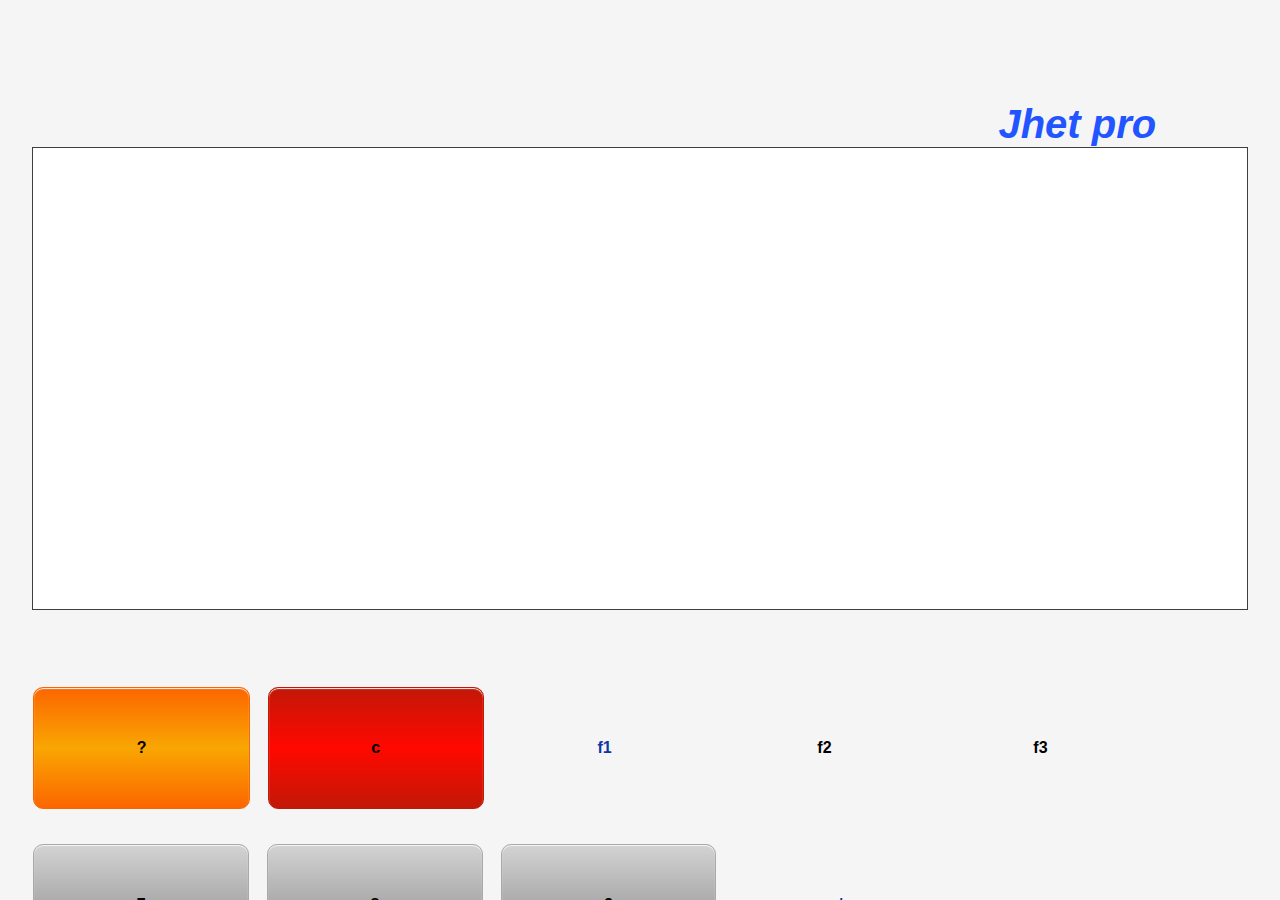
==== Calculator/index.html @ 70b20cdf "Add files via upload" ====
<!DOCTYPE html>
<html>
<head>
	<meta charset="UTF-8">
	<meta name="viewport" content="width=device-width, initial-scale=1.0">
	<meta http-equiv="X-UA-Compatible" content="ie=edge">
	<link rel="stylesheet" href="style.css">
	<title>calculator</title>
</head>
<body>
	<div id="calcCon">
		<form name="calculator" id="inCon">
			<h3>Jhet pro</h3>

			<input id="inScr" type="text" name="txt1">
			<input id="bigInScr" type="text" name="txt2">

						
			<div class="butts tons">
				<input class="but quest" type="button" name="quest" value="?">
				<input class="but clr" type="button" name="clr" value="c" onclick="calculator.txt1.value = ''; calculator.txt2.value = ''">
				<input class="but fun1" btn-group="fun1" disabled="disabled" type="button" name="fun1" value="f1" onclick="buttonclick(event)">
				<input class="but fun2" btn-group="fun2" type="button" name="fun2" value="f2" onclick="buttonclick(event)">
				<input class="but fun3" btn-group="fun3" type="button" name="fun3" value="f3" onclick="buttonclick(event)">
			</div>


			<div class="butts">
				<input class="but ton7" type="button" name="btn7" value="7" onclick="calculator.txt1.value += '7'">
				<input class="but ton8" type="button" name="btn8" value="8" onclick="calculator.txt1.value += '8'">
				<input class="but ton9" type="button" name="btn9" value="9" onclick="calculator.txt1.value += '9'">
				<input class="but slash" btn-group="fun1" type="button" name="slashbtn" id="slashbtn" value="/" onclick="calculator.txt1.value += '/'">
				<input class="but plus" btn-group="fun1" type="button" name="plusbtn" id="plusbtn" value="+" onclick="calculator.txt1.value += '+'">
			</div>


			<div class="butts">
				<input class="but ton4" type="button" name="btn4" value="4" onclick="calculator.txt1.value += '4'">
				<input class="but ton5" type="button" name="btn5" value="5" onclick="calculator.txt1.value += '5'">
				<input class="but ton6" type="button" name="btn6" value="6" onclick="calculator.txt1.value += '6'">
				<input class="but star" btn-group="fun1" type="button" name="starbtn" id="starbtn" value="*" onclick="calculator.txt1.value += '*'">
				<input class="but dash" btn-group="fun1" type="button" name="dashbtn" id="dashbtn" value="-" onclick="calculator.txt1.value += '-'">
			</div>


			<div class="butts">
				<input class="but ton1" type="button" name="btn1" value="1" onclick="calculator.txt1.value += '1'">
				<input class="but ton2" type="button" name="btn2" value="2" onclick="calculator.txt1.value += '2'">
				<input class="but ton3" type="button" name="btn3" value="3" onclick="calculator.txt1.value += '3'">
				<input class="but op" btn-group="fun1" type="button" name="openParenth" id="openParenth" value="(" onclick="calculator.txt1.value += '('">
				<input class="but cp" btn-group="fun1" type="button" name="closeParenth" id="closeParenth" value=")" onclick="calculator.txt1.value += ')'">				
			</div>


			<div class="butts">
				<input class="but mode" type="button" name="modebtn" value="%" onclick="calculator.txt1.value += '%'">
				<input class="but ton0" type="button" name="btn0" value="0" onclick="calculator.txt1.value += '0'">
				<input class="but dot" type="button" name="dotbtn" value="." onclick="calculator.txt1.value += '.'">
				<input class="but del" type="button" name="delbtn" value="del" onclick="removeOne()">
				<input class="but equals" type="button" name="equalsbtn" value="=" onclick="calculator.txt2.value = eval(calculator.txt1.value)">
			</div>
			
		</form>

		<div id="myModal" class="modal">
				<div class="modalCon">
					<div class="modalHead">
						<span class="close">&times</span>
						<h1>Help Menu</h1>
					</div>
					<div class="modalBody">
						<button type="button" class="collapsible">Open Collapsible</button>
						<div class="content">
							<p class="pg">Lorem ipsum dolor sit amet, consectetur adipisicing elit, sed do eiusmod tempor incididunt ut labore et dolore magna aliqua. Ut enim ad minim veniam, quis nostrud exercitation ullamco laboris nisi ut aliquip ex ea commodo consequat.</p>
						</div>
						<button type="button" class="collapsible">Open Collapsible</button>
						<div class="content">
							<p class="pg">Lorem ipsum dolor sit amet, consectetur adipisicing elit, sed do eiusmod tempor incididunt ut labore et dolore magna aliqua. Ut enim ad minim veniam, quis nostrud exercitation ullamco laboris nisi ut aliquip ex ea commodo consequat.</p>
						</div>
					</div>
					<div class="modalFooter">
						<h4>Designed by</h4> <h4>Ezeokafor Tochukwu John</h4>
					</div>
				</div>
		</div>
	</div>

		<template name="fun1">
		</template>



		<template name="fun2">
			<input class="but PI" btn-group="fun2" type="button" name="PI" id="PI" value="π" onclick="calculator.txt2.value = eval('Math.PI * parseFloat(calculator.txt1.value)')">
			<input class="but pow" btn-group="fun2" type="button" name="pow" id="pow" value="^" onclick="calculator.txt2.value = eval('Math.pow(parseFloat(calculator.txt1.value.split(^)) )')">
			<input class="but sqrt" btn-group="fun2" type="button" name="sqrt" id="sqrt" value="√" onclick="calculator.txt2.value = eval('Math.sqrt(parseInt(calculator.txt1.value))')">
			<input class="but ln" btn-group="fun2" type="button" name="ln" id="ln" value="ln" onclick="calculator.txt2.value = eval('Math.log(parseFloat(calculator.txt1.value))')">
			<input class="but log" btn-group="fun2" type="button" name="log" id="log" value="log" onclick="calculator.txt1.value += 'Math.log10'">
			<input class="but rnd" btn-group="fun2" type="button" name="rnd" id="rnd" value="rnd" onclick="calculator.txt1.value += 'Math.random'">
		</template>


		<template  name="fun3">
			<input class="but cos" btn-group="fun3" type="button" name="cos" id="cos" value="cos" onclick="calculator.txt1.value += 'Math.cos'">
			<input class="but sin" btn-group="fun3" type="button" name="sin" id="sin" value="sin" onclick="calculator.txt1.value += 'Math.sin'">
			<input class="but tan" btn-group="fun3" type="button" name="tan" id="tan" value="tan" onclick="calculator.txt1.value += 'Math.tan'">
			<input class="but acos" btn-group="fun3" type="button" name="acos" id="acos" value="acos" onclick="calculator.txt1.value += 'Math.acos'">
			<input class="but asin" btn-group="fun3" type="button" name="asin" id="asin" value="asin" onclick="calculator.txt1.value += 'Math.asin'">
			<input class="but atan" btn-group="fun3" type="button" name="atan" id="atan" value="atan" onclick="calculator.txt1.value += 'Math.atan'">
		</template>

	<script type="text/javascript" src="calc.js"></script>

</body>
</html>
---- Calculator/style.css ----
* {
  padding: 0;
  margin: 0;
  box-sizing: border-box;


  --fun1-color: #1134a6;
  --fun1-border: 1px solid #f5f5f5;

  --fun2-color: #2255ff;
  --fun2-border: 1px solid #f5f5f5;

  --fun3-color:#4682b4;
  --fun3-border: 1px solid #f5f5f5;
}

/*==== Calculator Border ====*/
#calcCon {
  width: 100vw;
  height: 100vh;
  /* background: linear-gradient(#c0c0c0, #d3d3d3, #c0c0c0, #d3d3d3, #c0c0c0); */
  background: #f5f5f5;
  overflow: hidden;
}

#inCon {
  width: 100vw;
  height: 100vh;
}

h3 {
  font-family: lobster, cursive, arial;
  font-style: italic;
  margin: 10% 0 3% 70%;
  text-shadow: inherit;
  color: #2255ff;
}

/*==== Calculator Screen ====*/
/*#screen {
  width: 95%;
  height: 20%;
  border: 1px solid #3e3e3e;
  border-radius: 5px;
  margin: 10% 0 3% 2.5%;
  background-color: #fff;
}*/

#inScr {
  width: 100%;
  height: 2.5%;
  border: 1px solid #3e3e3e;
  border: none;
  font-size: 1.3em;
  /*border-radius: 5px;*/
  padding: 10% 8% 6% 8%;
  margin: 0 0 0 0;
  background-color: #fff;
  text-align: right;
}

#bigInScr {
  width: 100%;
  height: 10%;
  border: 1px solid #3e3e3e;
  border: none;
  font-size: 2em;
  /*border-radius: 5px;*/
  padding: 18% 8% 15% 8%;
  margin: 0 0 0 0;
  background-color: #fff;
  text-align: right;
}

/*==== Divs holding rows of buttons ====*/
.butts {
  /* width: 100%; */
  height: 10vh;
  border-radius: 5px;
  margin: 4% 0 0 0;
  /* font-size: 0em; */
}

.tons {
  margin: 1% 0 0 0;
}

/*==== buttons ====*/
.but {
  border: 1px solid #f5f5f5;
  box-shadow: inset 0 1px 1px #f5f5f5;
  border-radius: 5px;
  padding: 4% 7.5% 4% 7.5%;
  margin: 4% 0 0 1.1%;
  /* background: linear-gradient(#d3d3d3, #a9a9a9, #6e6e6e); */
  color: #000;
  font-weight: bolder;
}

.ton0, .slash {
  padding: 4% 7.5% 4% 7.5%;
}

.equals {
  padding: 4% 7.1% 4% 7.1%;
  color: #35a301;
  border: 1px solid #f5f5f5;
}

.dot {
  padding: 4% 7.9% 4% 7.9%;
}

.plus, .fun1 {
  padding: 4% 7% 4% 7%;
}

.star {
  padding: 4% 7.3% 4% 7.3%;
}

.dash[btn-group="fun1"], 
.op[btn-group="fun1"], 
.cp[btn-group="fun1"], 
.star[btn-group="fun1"], 
.slash[btn-group="fun1"], 
.plus[btn-group="fun1"], 
.fun1[btn-group="fun1"] {
  color: var(--fun1-color);
  border: var(--fun1-border);
}

input[type="button"] {
  font-size: 1em;
}

.mode {
  padding: 4% 6.9% 4% 6.9%;
}

.del {
  padding: 4% 5.3% 4% 5.3%;
  /* background: linear-gradient(#d30000, #ff2400, #d30000); */
  /* border: 1px solid #d30000; */
  color: #d30000;
}

.fun2, .fun3 {
  padding: 4% 6.3% 4% 6.3%;
}

.fun2 {
  color: var(--fun2-color);
  border: var(--fun2-border);
}

.pow[btn-group="fun2"], 
.sqrt[btn-group="fun2"], 
.ln[btn-group="fun2"], 
.PI[btn-group="fun2"], 
.log[btn-group="fun2"], 
.rnd[btn-group="fun2"] {
  color: var(--fun2-color);
  border: var(--fun2-border);
  padding: 4% 6.3% 4% 6.3%;
}

.PI {
  padding: 4% 7.5% 4% 7.5%;
}

.fun3, .cos, 
.sin, .tan, 
.acos, .asin, .atan {
  color: var(--fun3-color);
  border: var(--fun3-border);
}


.quest {
  /* background: linear-gradient(#fc6600, #f9a602, #fc6600); */
  /* border: 1px solid #fc6600; */
  color: #fc6600;
}

.clr {
  /* background: linear-gradient(#c21807, #ff0800, #c21807); */
  /* border: 1px solid #c21807; */
  color: #c21807;
}

/*==== Modal Design ====*/
.modal {
  display: none;
  position: fixed;
  z-index: 1;
  padding-top: 5%;
  left: 0;
  top: 0;
  width: 100%;
  height: 100vh;
  overflow: auto;
  background-color: rgb(0,0,0);
  background-color: rgba(0,0,0,0.4);
}

.modalHead {
  width: 100%;
  height: 8vh;
  background: linear-gradient(#5cb85c, #56be43, #5cb85c);
  border: 1px solid #4cbb17;
  color: #fff;
  font-size: 1em;
  font-family: Arial, Helvetica, sans-serif;
  text-align: center;
  padding: 2% 5%;
}

.modalBody {
  width: 100%;
  height: 75vh;
  padding: 2% 5%;
}

.pg {
  font-size: 1em;
}

.modalFooter {
  width: 100%;
  height: 8vh;
  background: linear-gradient(#5cb85c, #56be43, #5cb85c);
  border: 1px solid #4cbb17;
  color: #fff;
  font-size: 1em;
  font-family: Arial, Helvetica, sans-serif;
  text-align: center;
  padding: 2% 5%;
}

.modalCon {
  position: relative;
  background-color: #fefefe;
  margin: auto;
  padding: 0;
  border: 1px solid #888;
  width: 90%;
  box-shadow: 0 4px 8px 0 rgba(0,0,0,0.2), 0 6px 20px 0 rgba(0,0,0,0.19);
  animation-name: animatetop;
  animation-duration: 0.4s;
}

@keyframes animatetop {
  from {
    top: -300px;
    opacity: 0;
  }

  to {
    top: 0;
    opacity: 1;
  }
}

.close {
  color: #fff;
  float: right;
  font-size: 2em;
  font-weight: bold;
}

.close:hover,
.close:focus {
  color: #000;
  text-decoration: none;
  cursor: pointer;
}

/*===== COLLAPSIBLE =====*/
.collapsible {
  background-color: #fff;
  color: #009900;
  cursor: pointer;
  padding: 2%;
  width: 100%;
  height: 7vh;
  border: none;
  text-align: left;
  outline: none;
  font-size: 1em;
}

.active, .collapsible:hover {
  background-color: #fff;
  font-weight: bolder;
}

.content {
  padding: 0 18px;
  max-height: 0;
  overflow: hidden;
  transition: max-height 0.2s ease-out;
  background-color: #f1f1f1;
}

.collapsible:after {
  content: '\02795'; /* Unicode character for "plus" sign (+) */
  font-size: 13px;
  color: white;
  float: right;
  margin-left: 5px;
}

.active:after {
  content: "\2796"; /* Unicode character for "minus" sign (-) */
}


@media only screen and (min-width: 450px) {


  /*==== Calculator Screen ====*/
  /*#screen {
    width: 95%;
    height: 20%;
    border: 1px solid #3e3e3e;
    border-radius: 5px;
    margin: 10% 0 3% 2.5%;
    background-color: #fff;
  }*/

  #inScr {
    width: 95%;
    height: 1.5%;
    border: 1px solid #3e3e3e;
    border-bottom: none;
    font-size: 1.7em;
    padding: 5% 0 5% 0%;
    margin: 0 0 0 2.5%;
    background-color: #fff;
    text-align: right;
  }

  #bigInScr {
    width: 95%;
    height: 8%;
    border: 1px solid #3e3e3e;
    border-top: none;
    /*border-radius: 5px;*/
    font-size: 2.8em;
    padding: 13% 0 13% 0%;
    margin: 0 0 0 2.5%;
    background-color: #fff;
    text-align: right;
  }

  /*==== Calculator Border ====*/
  h3 {
    font-family: lobster, cursive, arial;
    font-style: italic;
    font-size: 2em;
    margin: 8% 0 0 75%;
    text-shadow: inherit;
  }

  /*==== Divs holding rows of buttons ====*/
  .butts {
    width: 100%;
    height: 5.5vh;
    border-radius: 5px;
    margin: 8.2% 0 0 1.5%;
  }

  .tons {
    margin: 5% 0 0 1.5%;
  }

  /*==== buttons ====*/
  .but {
    border: 1px solid #a9a9a9;
    border-radius: 10px;
    padding: 4% 8% 4% 8%;
    margin: 1% 0 0 1.1%;
    background: linear-gradient(#d3d3d3, #a9a9a9, #6e6e6e);
    color: #000;
    font-weight: bolder;
    font-size: 1.5em;
    cursor: pointer;
  }

  .ton0 {
    padding: 4% 8% 4% 8%;
  }

  .equals {
    padding: 4% 7.5% 4% 7.5%;
    background: linear-gradient(#4cbb17, #39ff14, #4cbb17);
    border: 1px solid #4cbb17;
  }

  .plus {
    padding: 4% 7.6% 4% 7.6%;
    background: var(--fun1-background);
    border: var(--fun1-border);
  }

  .dot {
    padding: 4% 8.6% 4% 8.6%;
  }

  .slash {
    padding: 4% 8% 4% 8%;
    background: var(--fun1-background);
    border: var(--fun1-border);
  }

  .star {
    padding: 4% 8% 4% 8%;
    background: var(--fun1-background);
    border: var(--fun1-border);
  }

  .mode {
    padding: 4% 7.5% 4% 7.5%;
  }

  .dash {
    padding: 4% 7.8% 4% 7.8%;
    background: var(--fun1-background);
    border: var(--fun1-border);
  }

  .op {
    background: var(--fun1-background);
    border: var(--fun1-border);
  }

  .cp {
    background: var(--fun1-background);
    border: var(--fun1-border);
  }

  .del {
    padding: 4% 6.2% 4% 6.2%;
    background: linear-gradient(#d30000, #ff2400, #d30000);
    border: 1px solid #d30000;
  }

  .fun1 {
    padding: 4% 7.4% 4% 7.4%;
    background: var(--fun1-background);
    border: var(--fun1-border);
  }

  .fun2 {
    padding: 4% 7.1% 4% 7.1%;
    background: var(--fun2-background);
    border: var(--fun2-border);
  }

  .PI {
    background: var(--fun2-background);
    border: var(--fun2-border);
  }

  .pow {
    background: var(--fun2-background);
    border: var(--fun2-border);
  }

  .sqrt {
    background: var(--fun2-background);
    border: var(--fun2-border);
  }

  .ln {
    background: var(--fun2-background);
    border: var(--fun2-border);
  }

  .log {
    background: var(--fun2-background);
    border: var(--fun2-border);
  }

  .rnd {
    background: var(--fun2-background);
    border: var(--fun2-border);
  }

  .fun3 {
    padding: 4% 7.1% 4% 7.1%;
    background: var(--fun3-background);
    border: var(--fun3-border);
  }

  .cos {
    background: var(--fun3-background);
    border: var(--fun3-border);
  }

  .sin {
    background: var(--fun3-background);
    border: var(--fun3-border);
  }

  .tan {
    background: var(--fun3-background);
    border: var(--fun3-border);
  }

  .acos {
    background: var(--fun3-background);
    border: var(--fun3-border);
  }

  .asin {
    background: var(--fun3-background);
    border: var(--fun3-border);
  }

  .atan {
    background: var(--fun3-background);
    border: var(--fun3-border);
  }

  .quest {
    background: linear-gradient(#fc6600, #f9a602, #fc6600);
    border: 1px solid #fc6600;
  }

  .clr {
    background: linear-gradient(#c21807, #ff0800, #c21807);
    border: 1px solid #c21807;
  }

}

@media only screen and (min-width: 800px) {


  /*==== Calculator Screen ====*/
/*#screen {
  width: 95%;
  height: 20%;
  border: 1px solid #3e3e3e;
  border-radius: 5px;
  margin: 10% 0 3% 2.5%;
  background-color: #fff;
}*/

#inScr {
  width: 95%;
  height: 1.5%;
  border: 1px solid #3e3e3e;
  border-bottom: none;
  /*border-radius: 5px;*/
  font-size: 2.3em;
  padding: 5% 0 5% 0%;
  margin: 0 0 0 2.5%;
  background-color: #fff;
  text-align: right;
}

#bigInScr {
  width: 95%;
  height: 8%;
  border: 1px solid #3e3e3e;
  border-top: none;
  /*border-radius: 5px;*/
  font-size: 3.8em;
  padding: 13% 0 13% 0%;
  margin: 0 0 0 2.5%;
  background-color: #fff;
  text-align: right;
}

   /*==== Calculator Border ====*/
  h3 {
    font-family: lobster, cursive, arial;
    font-style: italic;
    font-size: 2.5em;
    margin: 8% 0 0 78%;
    text-shadow: inherit;
  }

  /*==== Divs holding rows of buttons ====*/
  .butts {
    width: 100%;
    height: 5.8vh;
    border-radius: 5px;
    margin: 8.2% 0 0 1.5%;
  }

  .tons {
    margin: 5% 0 0 1.5%;
  }

  /*==== buttons ====*/
  .but {
    border: 1px solid #a9a9a9;
    border-radius: 10px;
    padding: 4% 8% 4% 8%;
    margin: 1% 0 0 1.1%;
    background: linear-gradient(#d3d3d3, #a9a9a9, #6e6e6e);
    color: #000;
    font-weight: bolder;
    font-size: 2em;
    cursor: pointer;
  }

  .ton0 {
    padding: 4% 8% 4% 8%;
  }

  .equals {
    padding: 4% 7.5% 4% 7.5%;
    background: linear-gradient(#4cbb17, #39ff14, #4cbb17);
    border: 1px solid #4cbb17;
  }

  .plus {
    padding: 4% 7.6% 4% 7.6%;
    background: var(--fun1-background);
    border: var(--fun1-border);
  }

  .dot {
    padding: 4% 8.6% 4% 8.6%;
  }

  .slash {
    padding: 4% 8% 4% 8%;
    background: var(--fun1-background);
    border: var(--fun1-border);
  }

  .star {
    padding: 4% 8% 4% 8%;
    background: var(--fun1-background);
    border: var(--fun1-border);
  }

  .mode {
    padding: 4% 7.4% 4% 7.4%;
  }

  .dash {
    padding: 4% 7.8% 4% 7.8%;
    background: var(--fun1-background);
    border: var(--fun1-border);
  }

  .op {
    background: var(--fun1-background);
    border: var(--fun1-border);
  }

  .cp {
    background: var(--fun1-background);
    border: var(--fun1-border);
  }

  .del {
    padding: 4% 6.2% 4% 6.2%;
    background: linear-gradient(#d30000, #ff2400, #d30000);
    border: 1px solid #d30000;
  }

  .fun1 {
    padding: 4% 7.4% 4% 7.4%;
    background: var(--fun1-background);
    border: var(--fun1-border);
  }

  .fun2 {
    padding: 4% 7.1% 4% 7.1%;
    background: var(--fun2-background);
    border: var(--fun2-border);
  }

  .PI {
    background: var(--fun2-background);
    border: var(--fun2-border);
  }

  .pow {
    background: var(--fun2-background);
    border: var(--fun2-border);
  }

  .sqrt {
    background: var(--fun2-background);
    border: var(--fun2-border);
  }

  .ln {
    background: var(--fun2-background);
    border: var(--fun2-border);
  }

  .log {
    background: var(--fun2-background);
    border: var(--fun2-border);
  }

  .rnd {
    background: var(--fun2-background);
    border: var(--fun2-border);
  }

  .fun3 {
    padding: 4% 7.1% 4% 7.1%;
    background: var(--fun3-background);
    border: var(--fun3-border);
  }

  .cos {
    background: var(--fun3-background);
    border: var(--fun3-border);
  }

  .sin {
    background: var(--fun3-background);
    border: var(--fun3-border);
  }

  .tan {
    background: var(--fun3-background);
    border: var(--fun3-border);
  }

  .acos {
    background: var(--fun3-background);
    border: var(--fun3-border);
  }

  .asin {
    background: var(--fun3-background);
    border: var(--fun3-border);
  }

  .atan {
    background: var(--fun3-background);
    border: var(--fun3-border);
  }

  .quest {
    background: linear-gradient(#fc6600, #f9a602, #fc6600);
    border: 1px solid #fc6600;
  }

  .clr {
    background: linear-gradient(#c21807, #ff0800, #c21807);
    border: 1px solid #c21807;
  }

    /*==== Modal Design ====*/
  .modal {
    display: none;
    position: fixed;
    z-index: 1;
    padding-top: 100px;
    left: 0;
    top: 0;
    width: 100%;
    height: 100vh;
    overflow: auto;
    background-color: rgb(0,0,0);
    background-color: rgba(0,0,0,0.4);
  }

  .modalHead {
    width: 100%;
    height: 8vh;
    background: linear-gradient(#5cb85c, #56be43, #5cb85c);
    border: 1px solid #4cbb17;
    color: #fff;
    font-size: 2em;
    font-family: Arial, Helvetica, sans-serif;
    text-align: center;
    padding: 2% 5%;
  }

  .modalBody {
    width: 100%;
    height: 70vh;
    padding: 2% 5%;
  }

  #pg {
    font-size: 2em;
  }

  .modalFooter {
    width: 100%;
    height: 8vh;
    background: linear-gradient(#5cb85c, #56be43, #5cb85c);
    border: 1px solid #4cbb17;
    color: #fff;
    font-size: 2em;
    font-family: Arial, Helvetica, sans-serif;
    text-align: center;
    padding: 2% 5%;
  }

  .modalCon {
    position: relative;
    background-color: #fefefe;
    margin: auto;
    padding: 0;
    border: 1px solid #888;
    width: 90%;
    box-shadow: 0 4px 8px 0 rgba(0,0,0,0.2), 0 6px 20px 0 rgba(0,0,0,0.19);
    animation-name: animatetop;
    animation-duration: 0.4s;
  }

  @keyframes animatetop {
    from {
      top: -300px;
      opacity: 0;
    }

    to {
      top: 0;
      opacity: 1;
    }
  }

  .close {
    color: #fff;
    float: right;
    font-size: 2em;
    font-weight: bold;
  }

  .close:hover,
  .close:focus {
    color: #000;
    text-decoration: none;
    cursor: pointer;
  }

  /*===== COLLAPSIBLE =====*/
  .collapsible {
    background-color: #777;
    color: white;
    cursor: pointer;
    padding: 18px;
    width: 100%;
    height: 7vh;
    border: none;
    text-align: left;
    outline: none;
    font-size: 2em;
  }

  .active, .collapsible:hover {
    background-color: #555;
  }

  .content {
    padding: 0 18px;
    max-height: 0;
    overflow: hidden;
    transition: max-height 0.2s ease-out;
    background-color: #f1f1f1;
  }

}
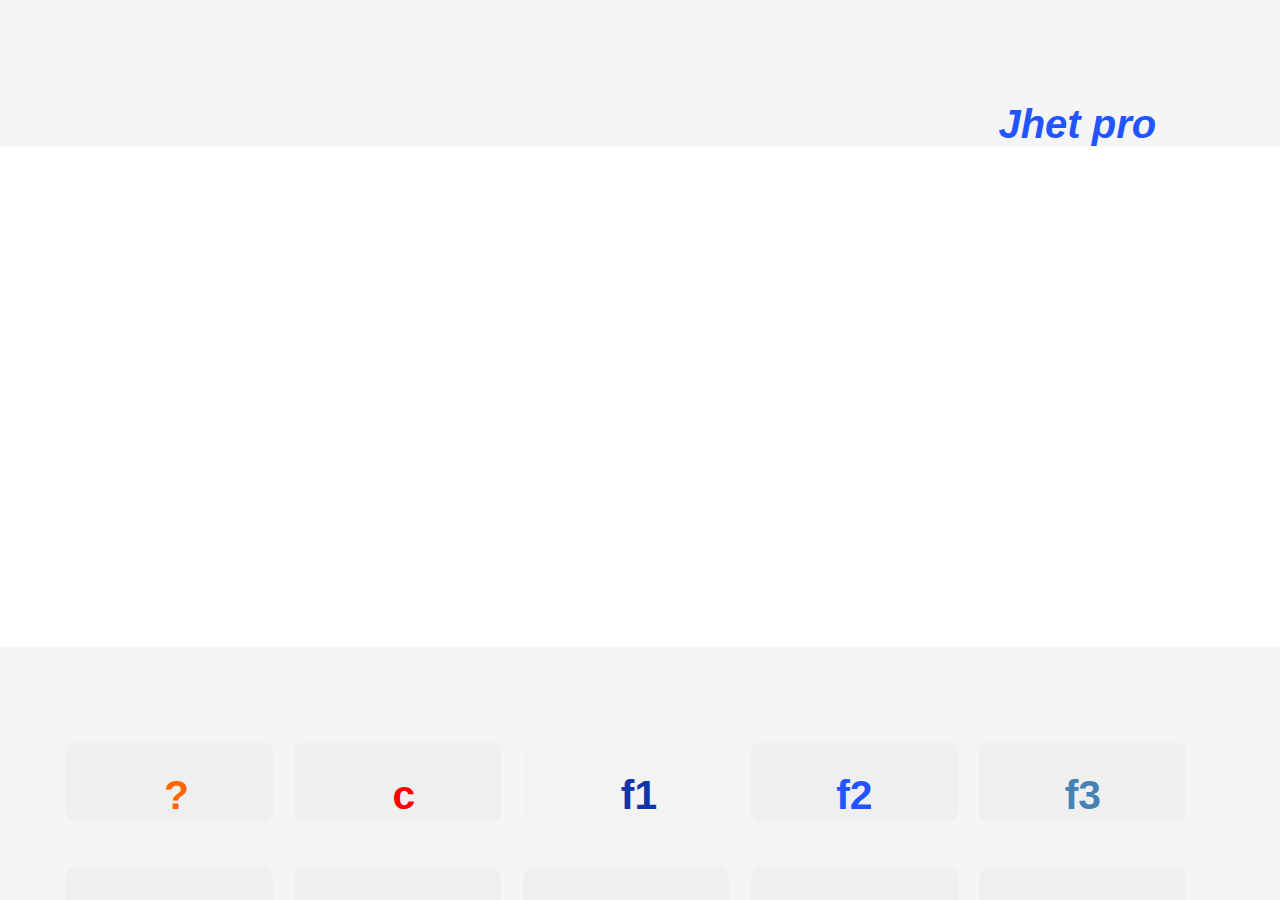
==== commit 915636fd: "Add files via upload" ====
--- a/Calculator/index.html
+++ b/Calculator/index.html
@@ -4,7 +4,7 @@
 	<meta charset="UTF-8">
 	<meta name="viewport" content="width=device-width, initial-scale=1.0">
 	<meta http-equiv="X-UA-Compatible" content="ie=edge">
-	<link rel="stylesheet" href="style.css">
+	<link rel="stylesheet" href="css/style.css">
 	<title>calculator</title>
 </head>
 <body>
@@ -92,7 +92,7 @@
 
 		<template name="fun2">
 			<input class="but PI" btn-group="fun2" type="button" name="PI" id="PI" value="π" onclick="calculator.txt2.value = eval('Math.PI * parseFloat(calculator.txt1.value)')">
-			<input class="but pow" btn-group="fun2" type="button" name="pow" id="pow" value="^" onclick="calculator.txt2.value = eval('Math.pow(parseFloat(calculator.txt1.value.split(^)) )')">
+			<input class="but pow" btn-group="fun2" type="button" name="pow" id="pow" value="^" onclick="calculator.txt2.value = eval('Math.pow(parseFloat(calculator.txt1.value.split(Math.pow)) )')">
 			<input class="but sqrt" btn-group="fun2" type="button" name="sqrt" id="sqrt" value="√" onclick="calculator.txt2.value = eval('Math.sqrt(parseInt(calculator.txt1.value))')">
 			<input class="but ln" btn-group="fun2" type="button" name="ln" id="ln" value="ln" onclick="calculator.txt2.value = eval('Math.log(parseFloat(calculator.txt1.value))')">
 			<input class="but log" btn-group="fun2" type="button" name="log" id="log" value="log" onclick="calculator.txt1.value += 'Math.log10'">
@@ -109,7 +109,7 @@
 			<input class="but atan" btn-group="fun3" type="button" name="atan" id="atan" value="atan" onclick="calculator.txt1.value += 'Math.atan'">
 		</template>
 
-	<script type="text/javascript" src="calc.js"></script>
+	<script type="text/javascript" src="js/calc.js"></script>
 
 </body>
 </html>
--- a/Calculator/css/style.css
+++ b/Calculator/css/style.css
@@ -0,0 +1,804 @@
+* {
+  padding: 0;
+  margin: 0;
+  box-sizing: border-box;
+
+
+  --fun1-color: #1134a6;
+  --fun1-border: 1px solid #f5f5f5;
+
+  --fun2-color: #2255ff;
+  --fun2-border: 1px solid #f5f5f5;
+
+  --fun3-color:#4682b4;
+  --fun3-border: 1px solid #f5f5f5;
+
+  --display: inline-flex;
+  --width: 17%;
+  --height: 7vh;
+}
+
+/*==== Calculator Border ====*/
+#calcCon {
+  width: 100vw;
+  height: 100vh;
+  background: #f5f5f5;
+  overflow: hidden;
+}
+
+#inCon {
+  width: 100vw;
+  height: 100vh;
+}
+
+h3 {
+  font-family: lobster, cursive, arial;
+  font-style: italic;
+  margin: 10% 0 3% 70%;
+  text-shadow: inherit;
+  color: #2255ff;
+}
+
+/*==== Calculator Screen ====*/
+#inScr {
+  width: 100%;
+  height: 2.5%;
+  border: 1px solid #3e3e3e;
+  border: none;
+  font-size: 1.3em;
+  padding: 10% 8% 6% 8%;
+  margin: 0 0 0 0;
+  background-color: #fff;
+  text-align: right;
+}
+
+#bigInScr {
+  width: 100%;
+  height: 10%;
+  border: 1px solid #3e3e3e;
+  border: none;
+  font-size: 2em;
+  padding: 18% 8% 15% 8%;
+  margin: 0 0 0 0;
+  background-color: #fff;
+  text-align: right;
+}
+
+/*==== Divs holding rows of buttons ====*/
+.butts {
+  height: 10vh;
+  border-radius: 5px;
+  margin: 4% 0 0 0;
+}
+
+.tons {
+  margin: 1% 0 0 0;
+}
+
+/*==== buttons ====*/
+.but {
+  width: var(--width);
+  height: var(--height);
+  display: var(--display);
+  border: 1px solid #f5f5f5;
+  box-shadow: inset 0 1px 1px #f5f5f5;
+  border-radius: 5px;
+  padding: 4% 7.5% 4% 7.5%;
+  margin: 4% 0 0 1.5%;
+  color: #000;
+  font-weight: bolder;
+}
+
+.equals {
+  color: #35a301;
+  border: 1px solid #f5f5f5;
+}
+
+.dash[btn-group="fun1"], 
+.op[btn-group="fun1"], 
+.cp[btn-group="fun1"], 
+.star[btn-group="fun1"], 
+.slash[btn-group="fun1"], 
+.plus[btn-group="fun1"], 
+.fun1[btn-group="fun1"] {
+  color: var(--fun1-color);
+  border: var(--fun1-border);
+}
+
+input[type="button"] {
+  font-size: 1em;
+}
+
+.mode {
+  padding: 4% 6.9% 4% 6.9%;
+}
+
+.del {
+  padding: 4% 5.3% 4% 5.3%;
+  color: #d30000;
+}
+
+.fun2, .fun3 {
+  padding: 4% 6.3% 4% 6.3%;
+}
+
+.fun2 {
+  color: var(--fun2-color);
+  border: var(--fun2-border);
+}
+
+.pow[btn-group="fun2"], 
+.sqrt[btn-group="fun2"], 
+.ln[btn-group="fun2"], 
+.PI[btn-group="fun2"], 
+.log[btn-group="fun2"], 
+.rnd[btn-group="fun2"] {
+  color: var(--fun2-color);
+  border: var(--fun2-border);
+  padding: 4% 6.3% 4% 6.3%;
+}
+
+.log[btn-group="fun2"], 
+.rnd[btn-group="fun2"] {
+  padding: 4% 5% 4% 5%;
+}
+
+.PI {
+  padding: 4% 7.5% 4% 7.5%;
+}
+
+.fun3, .cos, 
+.sin, .tan, 
+.acos, .asin, .atan {
+  color: var(--fun3-color);
+  border: var(--fun3-border);
+}
+
+.cos, 
+.sin, .tan {
+  padding: 4% 5% 4% 5%;
+}
+
+.acos, .asin, .atan {
+  padding: 4% 3.9% 4% 3.9%;
+}
+
+
+
+.quest {
+  color: #fc6600;
+}
+
+.clr {
+  color: #f00;
+}
+
+/*==== Modal Design ====*/
+.modal {
+  display: none;
+  position: fixed;
+  z-index: 1;
+  padding-top: 5%;
+  left: 0;
+  top: 0;
+  width: 100%;
+  height: 100vh;
+  overflow: auto;
+  background-color: rgb(0,0,0);
+  background-color: rgba(0,0,0,0.4);
+}
+
+.modalHead {
+  width: 100%;
+  height: 8vh;
+  background: linear-gradient(#5cb85c, #56be43, #5cb85c);
+  border: 1px solid #4cbb17;
+  color: #fff;
+  font-size: 1em;
+  font-family: Arial, Helvetica, sans-serif;
+  text-align: center;
+  padding: 2% 5%;
+}
+
+.modalBody {
+  width: 100%;
+  height: 75vh;
+  padding: 2% 5%;
+}
+
+.pg {
+  font-size: 1em;
+}
+
+.modalFooter {
+  width: 100%;
+  height: 8vh;
+  background: linear-gradient(#5cb85c, #56be43, #5cb85c);
+  border: 1px solid #4cbb17;
+  color: #fff;
+  font-size: 1em;
+  font-family: Arial, Helvetica, sans-serif;
+  text-align: center;
+  padding: 2% 5%;
+}
+
+.modalCon {
+  position: relative;
+  background-color: #fefefe;
+  margin: auto;
+  padding: 0;
+  border: 1px solid #888;
+  width: 90%;
+  box-shadow: 0 4px 8px 0 rgba(0,0,0,0.2), 0 6px 20px 0 rgba(0,0,0,0.19);
+  animation-name: animatetop;
+  animation-duration: 0.4s;
+}
+
+@keyframes animatetop {
+  from {
+    top: -300px;
+    opacity: 0;
+  }
+
+  to {
+    top: 0;
+    opacity: 1;
+  }
+}
+
+.close {
+  color: #fff;
+  float: right;
+  font-size: 2em;
+  font-weight: bold;
+}
+
+.close:hover,
+.close:focus {
+  color: #000;
+  text-decoration: none;
+  cursor: pointer;
+}
+
+/*===== COLLAPSIBLE =====*/
+.collapsible {
+  background-color: #fff;
+  color: #009900;
+  cursor: pointer;
+  padding: 2%;
+  width: 100%;
+  height: 7vh;
+  border: none;
+  text-align: left;
+  outline: none;
+  font-size: 1em;
+}
+
+.active, .collapsible:hover {
+  background-color: #fff;
+  font-weight: bolder;
+}
+
+.content {
+  padding: 0 18px;
+  max-height: 0;
+  overflow: hidden;
+  transition: max-height 0.2s ease-out;
+  background-color: #f1f1f1;
+}
+
+.collapsible:after {
+  content: '\02795'; /* Unicode character for "plus" sign (+) */
+  font-size: 13px;
+  color: white;
+  float: right;
+  margin-left: 5px;
+}
+
+.active:after {
+  content: "\2796"; /* Unicode character for "minus" sign (-) */
+}
+
+
+@media only screen and (min-width: 450px) {
+
+
+  /*==== Calculator Screen ====*/
+  #inScr {
+    width: 100%;
+    height: 1.5vh;
+    border: 1px solid #3e3e3e;
+    border: none;
+    font-size: 1.7em;
+    padding: 8% 6% 4% 6%;
+    margin: 0 0 0 0;
+    background-color: #fff;
+    text-align: right;
+  }
+
+  #bigInScr {
+    width: 100%;
+    height: 10vh;
+    border: 1px solid #3e3e3e;
+    border: none;
+    font-size: 2.8em;
+    padding: 16% 6% 13% 6%;
+    margin: 0 0 0 0;
+    background-color: #fff;
+    text-align: right;
+  }
+
+  /*==== Calculator Border ====*/
+  h3 {
+    font-family: lobster, cursive, arial;
+    font-style: italic;
+    font-size: 2em;
+    margin: 8% 0 0 75%;
+    text-shadow: inherit;
+  }
+
+  /*==== Divs holding rows of buttons ====*/
+  .butts {
+    /* width: 100%; */
+    height: 9vh;
+    border-radius: 5px;
+    margin: 3.5% 0 0 3%;
+  }
+
+  .tons {
+    margin: 3.5% 0 0 3%;
+  }  
+
+  /*==== buttons ====*/
+  .but {
+    border: 1px solid #f5f5f5;
+    box-shadow: inset 0 1px 1px #f5f5f5;
+    border-radius: 10px;
+    padding: 3% 8% 4% 8%;
+    margin: 1% 0 0 1.5%;
+    color: #000;
+    font-weight: bolder;
+    font-size: 2em;
+  }
+
+  .ton0 {
+    padding: 3% 8% 4% 8%;
+  }
+  
+  .equals {
+    color: #35a301;
+    border: 1px solid #f5f5f5;
+  }
+
+  .dash[btn-group="fun1"], 
+  .op[btn-group="fun1"], 
+  .cp[btn-group="fun1"], 
+  .star[btn-group="fun1"], 
+  .slash[btn-group="fun1"], 
+  .plus[btn-group="fun1"], 
+  .fun1[btn-group="fun1"] {
+    color: var(--fun1-color);
+    border: var(--fun1-border);
+  }
+
+  input[type="button"] {
+    font-size: 1.7em;
+  }
+  
+  .fun2, .fun3 {
+    padding: 3% 6.3% 4% 6.3%;
+  }
+  
+  .fun2 {
+    color: var(--fun2-color);
+    border: var(--fun2-border);
+  }
+
+  .mode {
+    padding: 3% 7.5% 4% 7.5%;
+  }
+
+  .del {
+    padding: 3% 6.2% 4% 6.2%;
+    color: #d30000;
+  }
+
+  .pow[btn-group="fun2"], 
+  .sqrt[btn-group="fun2"], 
+  .ln[btn-group="fun2"], 
+  .PI[btn-group="fun2"], 
+  .log[btn-group="fun2"], 
+  .rnd[btn-group="fun2"] {
+    padding: 3% 6.3% 4% 6.3%;
+  }
+
+  .log[btn-group="fun2"], 
+  .rnd[btn-group="fun2"] {
+  padding: 3% 5% 4% 5%;
+  }
+
+  .PI {
+  padding: 3% 7.5% 4% 7.5%;
+  }
+
+  .fun3, .cos, 
+  .sin, .tan, 
+  .acos, .asin, .atan {
+  color: var(--fun3-color);
+  border: var(--fun3-border);
+  }
+
+  .cos, 
+  .sin, .tan {
+  padding: 3% 5% 4% 5%;
+  }
+
+  .acos, .asin, .atan {
+  padding: 3% 3.9% 4% 3.9%;
+  }
+
+  .quest {
+  color: #fc6600;
+  }
+
+  .clr {
+  color: #f00;
+  }
+
+  /*==== Modal Design ====*/
+  .modal {
+    display: none;
+    position: fixed;
+    z-index: 1;
+    padding-top: 100px;
+    left: 0;
+    top: 0;
+    width: 100%;
+    height: 100vh;
+    overflow: auto;
+    background-color: rgb(0,0,0);
+    background-color: rgba(0,0,0,0.4);
+  }
+
+  .modalHead {
+    width: 100%;
+    height: 8vh;
+    background: linear-gradient(#5cb85c, #56be43, #5cb85c);
+    border: 1px solid #4cbb17;
+    color: #fff;
+    font-size: 1.5em;
+    font-family: Arial, Helvetica, sans-serif;
+    text-align: center;
+    padding: 2% 5%;
+  }
+
+  .modalBody {
+    width: 100%;
+    height: 70vh;
+    padding: 2% 5%;
+  }
+
+  .pg {
+    font-size: 1.5em;
+  }
+
+  .modalFooter {
+    width: 100%;
+    height: 8vh;
+    background: linear-gradient(#5cb85c, #56be43, #5cb85c);
+    border: 1px solid #4cbb17;
+    color: #fff;
+    font-size: 1.5em;
+    font-family: Arial, Helvetica, sans-serif;
+    text-align: center;
+    padding: 2% 5%;
+  }
+
+  .modalCon {
+    position: relative;
+    background-color: #fefefe;
+    margin: auto;
+    padding: 0;
+    border: 1px solid #888;
+    width: 90%;
+    box-shadow: 0 4px 8px 0 rgba(0,0,0,0.2), 0 6px 20px 0 rgba(0,0,0,0.19);
+    animation-name: animatetop;
+    animation-duration: 0.4s;
+  }
+
+  @keyframes animatetop {
+    from {
+      top: -300px;
+      opacity: 0;
+    }
+
+    to {
+      top: 0;
+      opacity: 1;
+    }
+  }
+
+  .close {
+    color: #fff;
+    float: right;
+    font-size: 1.5em;
+    font-weight: bold;
+  }
+
+  .close:hover,
+  .close:focus {
+    color: #000;
+    text-decoration: none;
+    cursor: pointer;
+  }
+
+  /*===== COLLAPSIBLE =====*/
+  .collapsible {
+    background-color: #fff;
+    color: #090;
+    cursor: pointer;
+    padding: 18px;
+    width: 100%;
+    height: 7vh;
+    border: none;
+    text-align: left;
+    outline: none;
+    font-size: 1.5em;
+  }
+
+  .active, .collapsible:hover {
+    background-color: #fff;
+  }
+
+  .content {
+    padding: 0 18px;
+    max-height: 0;
+    overflow: hidden;
+    transition: max-height 0.2s ease-out;
+    background-color: #f1f1f1;
+  }
+}
+
+@media only screen and (min-width: 800px) {
+  #inScr {
+    width: 100%;
+    height: 2vh;
+    border: 1px solid #3e3e3e;
+    border: none;
+    /*border-radius: 5px;*/
+    font-size: 2.3em;
+    padding: 8% 6% 4% 6%;
+    margin: 0 0 0 0;
+    background-color: #fff;
+    text-align: right;
+  }
+
+  #bigInScr {
+    width: 100%;
+    height: 8vh;
+    border: 1px solid #3e3e3e;
+    border: none;
+    /*border-radius: 5px;*/
+    font-size: 3.8em;
+    padding: 15% 6% 12% 6%;
+    margin: 0 0 0 0;
+    background-color: #fff;
+    text-align: right;
+}
+
+   /*==== Calculator Border ====*/
+  h3 {
+    font-family: lobster, cursive, arial;
+    font-style: italic;
+    font-size: 2.5em;
+    margin: 8% 0 0 78%;
+    text-shadow: inherit;
+  }
+
+  /*==== Divs holding rows of buttons ====*/
+  .butts {
+    height: 9vh;
+    border-radius: 5px;
+    margin: 3.5% 0 0 4%;
+    font-size: 1.5em;
+  }
+
+  .tons {
+    margin: 3.5% 0 0 4%;
+  }
+
+  /*==== buttons ====*/
+  .but {
+    width: var(--width);
+    height: var(--height);
+    display: var(--display);
+    border: 1px solid #f5f5f5;
+    box-shadow: inset 0 1px 1px #f5f5f5;
+    border-radius: 10px;
+    padding: 2.5% 8% 4% 8%;
+    margin: 4% 0 0 1.1%;
+    color: #000;
+    font-weight: bolder;
+  }
+
+  .ton0 {
+    padding: 2.5% 8% 4% 8%;
+  }
+
+  .equals {
+    color: #35a301;
+    border: 1px solid #f5f5f5;
+  }
+  
+
+  .del {
+    padding: 2.5% 5.3% 4% 5.3%;
+    color: #d30000;
+  }
+  
+  .fun2, .fun3 {
+    padding: 2.5% 6.3% 4% 6.3%;
+  }
+  
+  .fun2 {
+    color: var(--fun2-color);
+    border: var(--fun2-border);
+  }
+
+  .pow[btn-group="fun2"], 
+  .sqrt[btn-group="fun2"], 
+  .ln[btn-group="fun2"], 
+  .PI[btn-group="fun2"], 
+  .log[btn-group="fun2"], 
+  .rnd[btn-group="fun2"] {
+    color: var(--fun2-color);
+    border: var(--fun2-border);
+    padding: 2.5% 6.3% 4% 6.3%;
+  }
+
+  .log[btn-group="fun2"], 
+  .rnd[btn-group="fun2"] {
+    padding: 2.5% 5% 4% 5%;
+  }
+
+  .PI {
+    padding: 2.5% 7.5% 4% 7.5%;
+  }
+
+  .fun3, .cos, 
+  .sin, .tan, 
+  .acos, .asin, .atan {
+    color: var(--fun3-color);
+    border: var(--fun3-border);
+  }
+
+  .cos, 
+  .sin, .tan {
+    padding: 2.5% 5% 4% 5%;
+  }
+
+  .acos, .asin, .atan {
+    padding: 2.5% 3.9% 4% 3.9%;
+  }
+
+  .quest {
+    color: #fc6600;
+  }
+
+  .clr {
+    color: #f00;
+  }
+
+    /*==== Modal Design ====*/
+  .modal {
+    display: none;
+    position: fixed;
+    z-index: 1;
+    padding-top: 100px;
+    left: 0;
+    top: 0;
+    width: 100%;
+    height: 100vh;
+    overflow: auto;
+    background-color: rgb(0,0,0);
+    background-color: rgba(0,0,0,0.4);
+  }
+
+  .modalHead {
+    width: 100%;
+    height: 8vh;
+    background: linear-gradient(#5cb85c, #56be43, #5cb85c);
+    border: 1px solid #4cbb17;
+    color: #fff;
+    font-size: 2em;
+    font-family: Arial, Helvetica, sans-serif;
+    text-align: center;
+    padding: 2% 5%;
+  }
+
+  .modalBody {
+    width: 100%;
+    height: 70vh;
+    padding: 2% 5%;
+  }
+
+  .pg {
+    font-size: 2em;
+  }
+
+  .modalFooter {
+    width: 100%;
+    height: 8vh;
+    background: linear-gradient(#5cb85c, #56be43, #5cb85c);
+    border: 1px solid #4cbb17;
+    color: #fff;
+    font-size: 2em;
+    font-family: Arial, Helvetica, sans-serif;
+    text-align: center;
+    padding: 2% 5%;
+  }
+
+  .modalCon {
+    position: relative;
+    background-color: #fefefe;
+    margin: auto;
+    padding: 0;
+    border: 1px solid #888;
+    width: 90%;
+    box-shadow: 0 4px 8px 0 rgba(0,0,0,0.2), 0 6px 20px 0 rgba(0,0,0,0.19);
+    animation-name: animatetop;
+    animation-duration: 0.4s;
+  }
+
+  @keyframes animatetop {
+    from {
+      top: -300px;
+      opacity: 0;
+    }
+
+    to {
+      top: 0;
+      opacity: 1;
+    }
+  }
+
+  .close {
+    color: #fff;
+    float: right;
+    font-size: 2em;
+    font-weight: bold;
+  }
+
+  .close:hover,
+  .close:focus {
+    color: #000;
+    text-decoration: none;
+  }
+
+  /*===== COLLAPSIBLE =====*/
+  .collapsible {
+    background-color: #fff;
+    color: #090;
+    padding: 18px;
+    width: 100%;
+    height: 7vh;
+    border: none;
+    text-align: left;
+    outline: none;
+    font-size: 2em;
+  }
+
+  .active, .collapsible:hover {
+    background-color: #fff;
+  }
+
+  .content {
+    padding: 0 18px;
+    max-height: 0;
+    overflow: hidden;
+    transition: max-height 0.2s ease-out;
+    background-color: #f1f1f1;
+  }
+
+}
+
